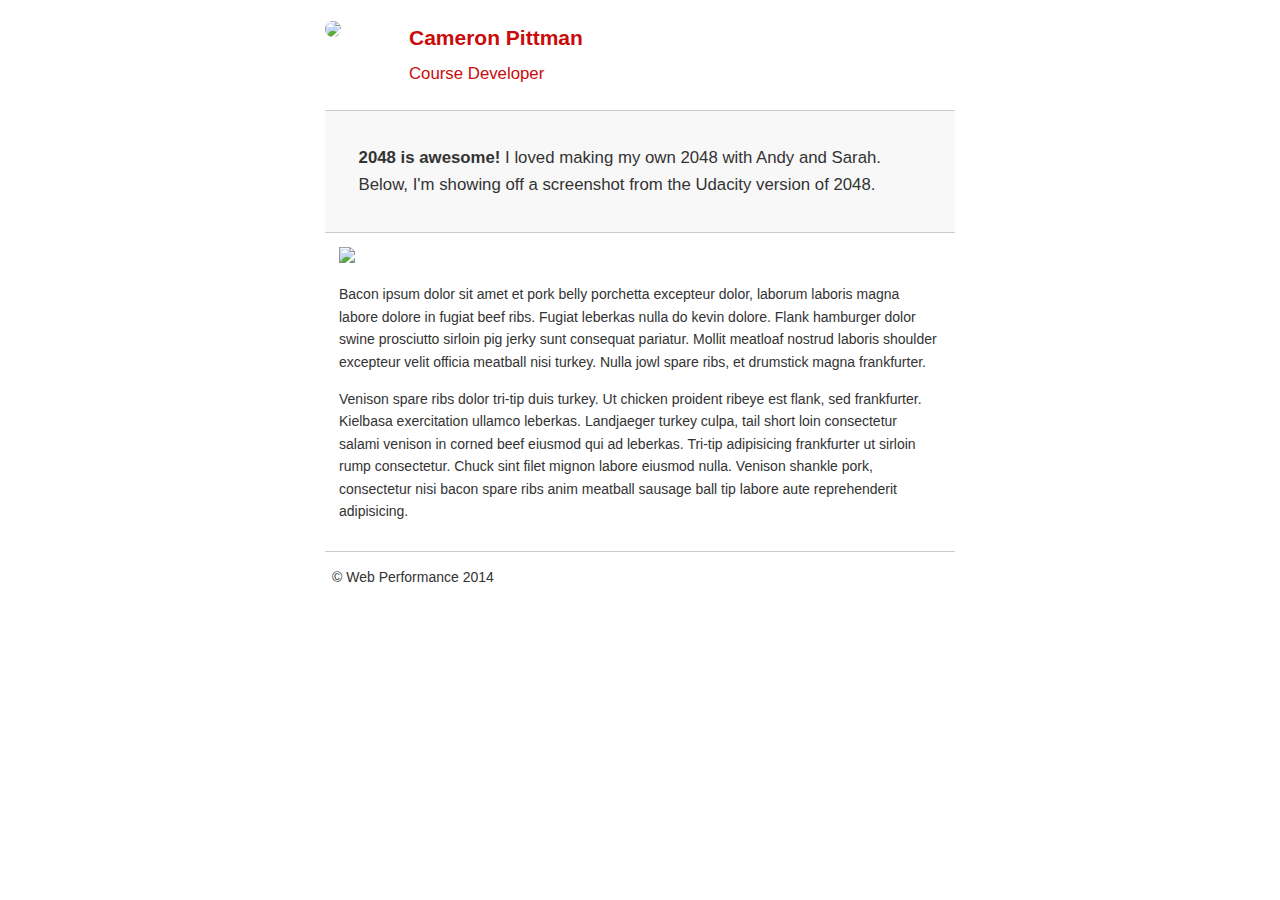
==== project-2048.html @ 22b9d311 "Adding inline CSS" ====
<!DOCTYPE html>
<html lang="en">
  <head>
    <meta charset="utf-8">
    <meta name="viewport" content="width=device-width, initial-scale=1">
    <meta name="description" content=" FILL ME IN ">
    <meta name="author" content=" FILL ME IN ">
    <title>Cameron Pittman: Portfolio</title>

    <!-- Hmm, what is the impact of web fonts on speed? Measure it... -->
    <!-- <link href="//fonts.googleapis.com/css?family=Open+Sans:400,700" rel="stylesheet"> -->

    <!-- <link href="css/style.css" rel="stylesheet"> -->
    <link href="css/print.css" rel="stylesheet">

    <script>
      (function(w,g){w['GoogleAnalyticsObject']=g;
      w[g]=w[g]||function(){(w[g].q=w[g].q||[]).push(arguments)};w[g].l=1*new Date();})(window,'ga');

      // Optional TODO: replace with your Google Analytics profile ID.
      ga('create', 'UA-XXXX-Y');
      ga('send', 'pageview');
    </script>
    <script src="//www.google-analytics.com/analytics.js"></script>
    <script src="js/perfmatters.js"></script>
  </head>

  <body>
    <style>.hero,footer{border-top:1px solid #ccc}footer span,li p{font-style:italic}html{font-size:100%;overflow-y:scroll;-webkit-tap-highlight-color:transparent;-ms-text-size-adjust:100%;-webkit-text-size-adjust:none}body{margin:0;font-size:14px;line-height:1.61;font-weight:400;background:#fff}b,header p,strong{font-weight:700}body,button,input,select,textarea{font-family:'Open Sans',sans-serif;color:#333}a{color:#12C}a:visited{color:#61C}a:focus{outline:dotted thin}a:active,a:hover{color:#c00;outline:0}code,pre{font-family:monospace,monospace;font-size:1em}ol,ul{margin:1em 0;padding:0 0 0 20px}img{border:0;max-width:100%}.container,footer,header{max-width:45em;margin:0 auto}header{padding:0 .5em;color:#C90B0B}header img{border-radius:40px;float:left}header p{font-size:1.5em;padding-left:4em}header p span{font-size:.8em;font-weight:400}.hero{padding:2em;background-color:#f8f8f8;font-size:1.2em;border-bottom:1px solid #ccc}.content{padding:1em}.content li{list-style-type:none;font-size:1.1em}li img{float:left;padding-right:1em}li p{font-size:.9em}footer{padding:0 .5em}footer span{float:right}@media only screen and (max-width:480px){body{font-size:12px}header p{padding-left:4.5em}}</style>
    <header>
      <a href="/"><img src="img/profilepic.jpg"></a>
      <p>Cameron Pittman<br><span>Course Developer</span></p>
    </header>

    <div class="container">
      <div class="hero">
        <strong>2048 is awesome!</strong> I loved making my own 2048 with Andy and Sarah. Below, I'm showing off a screenshot from the Udacity version of 2048.
      </div>

      <div class="content">

        <img class="img-responsive" src="img/2048.png">

        <p>Bacon ipsum dolor sit amet et pork belly porchetta excepteur dolor, laborum laboris magna labore dolore in fugiat beef ribs. Fugiat leberkas nulla do kevin dolore. Flank hamburger dolor swine prosciutto sirloin pig jerky sunt consequat pariatur. Mollit meatloaf nostrud laboris shoulder excepteur velit officia meatball nisi turkey. Nulla jowl spare ribs, et drumstick magna frankfurter.</p>

        <p>Venison spare ribs dolor tri-tip duis turkey. Ut chicken proident ribeye est flank, sed frankfurter. Kielbasa exercitation ullamco leberkas. Landjaeger turkey culpa, tail short loin consectetur salami venison in corned beef eiusmod qui ad leberkas. Tri-tip adipisicing frankfurter ut sirloin rump consectetur. Chuck sint filet mignon labore eiusmod nulla. Venison shankle pork, consectetur nisi bacon spare ribs anim meatball sausage ball tip labore aute reprehenderit adipisicing.</p>

    </div>

    <footer>
      <p>&copy; Web Performance 2014 <span id="crp-stats"></span></p>
    </footer>
  </body>
</html>
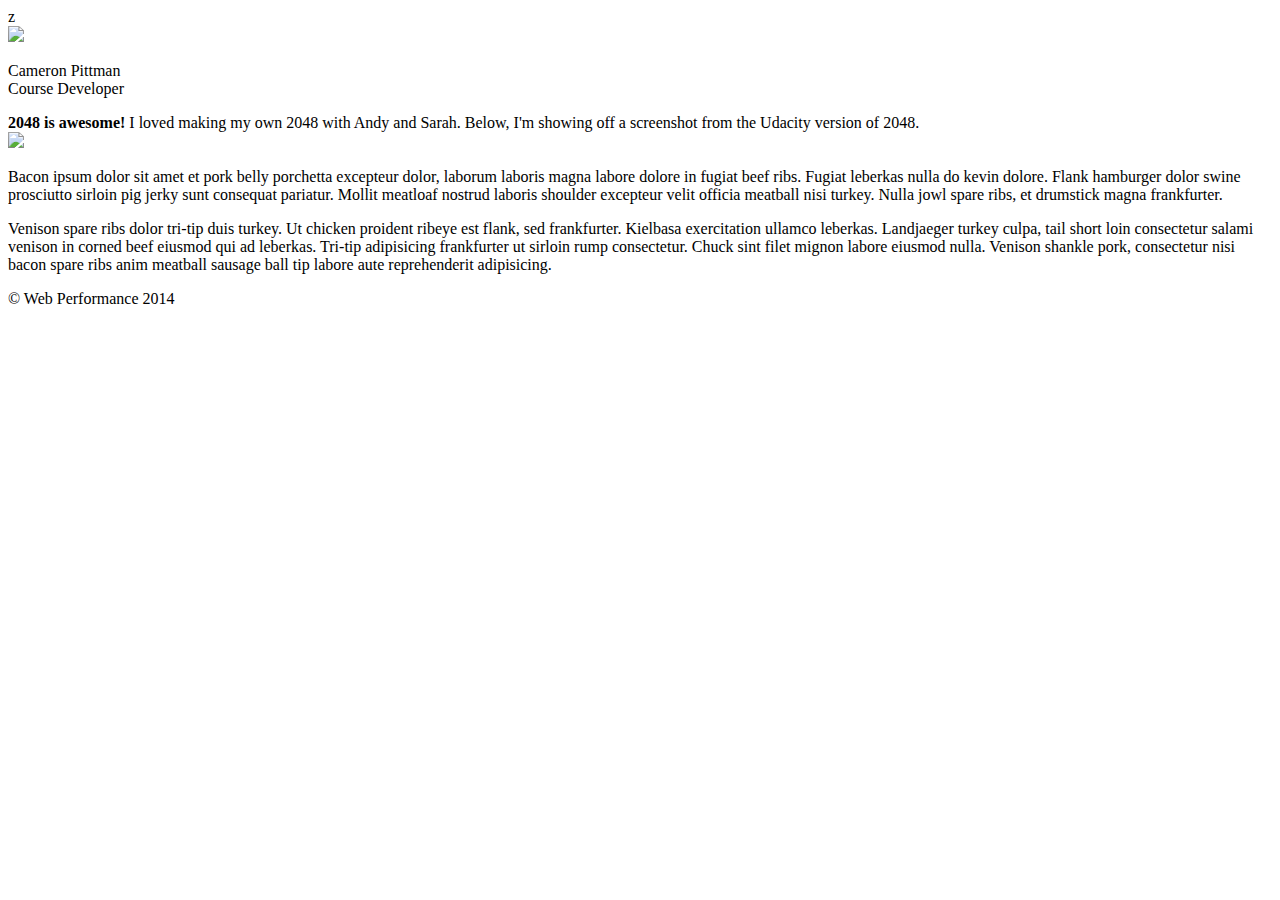
==== commit e4b1346c: "Inlining CSS + add print media query" ====
--- a/project-2048.html
+++ b/project-2048.html
@@ -10,7 +10,7 @@
     <!-- Hmm, what is the impact of web fonts on speed? Measure it... -->
     <!-- <link href="//fonts.googleapis.com/css?family=Open+Sans:400,700" rel="stylesheet"> -->
 
-    <!-- <link href="css/style.css" rel="stylesheet"> -->
+    z<link href="css/style.css" rel="stylesheet">
     <link href="css/print.css" rel="stylesheet">
 
     <script>
@@ -26,7 +26,6 @@
   </head>
 
   <body>
-    <style>.hero,footer{border-top:1px solid #ccc}footer span,li p{font-style:italic}html{font-size:100%;overflow-y:scroll;-webkit-tap-highlight-color:transparent;-ms-text-size-adjust:100%;-webkit-text-size-adjust:none}body{margin:0;font-size:14px;line-height:1.61;font-weight:400;background:#fff}b,header p,strong{font-weight:700}body,button,input,select,textarea{font-family:'Open Sans',sans-serif;color:#333}a{color:#12C}a:visited{color:#61C}a:focus{outline:dotted thin}a:active,a:hover{color:#c00;outline:0}code,pre{font-family:monospace,monospace;font-size:1em}ol,ul{margin:1em 0;padding:0 0 0 20px}img{border:0;max-width:100%}.container,footer,header{max-width:45em;margin:0 auto}header{padding:0 .5em;color:#C90B0B}header img{border-radius:40px;float:left}header p{font-size:1.5em;padding-left:4em}header p span{font-size:.8em;font-weight:400}.hero{padding:2em;background-color:#f8f8f8;font-size:1.2em;border-bottom:1px solid #ccc}.content{padding:1em}.content li{list-style-type:none;font-size:1.1em}li img{float:left;padding-right:1em}li p{font-size:.9em}footer{padding:0 .5em}footer span{float:right}@media only screen and (max-width:480px){body{font-size:12px}header p{padding-left:4.5em}}</style>
     <header>
       <a href="/"><img src="img/profilepic.jpg"></a>
       <p>Cameron Pittman<br><span>Course Developer</span></p>
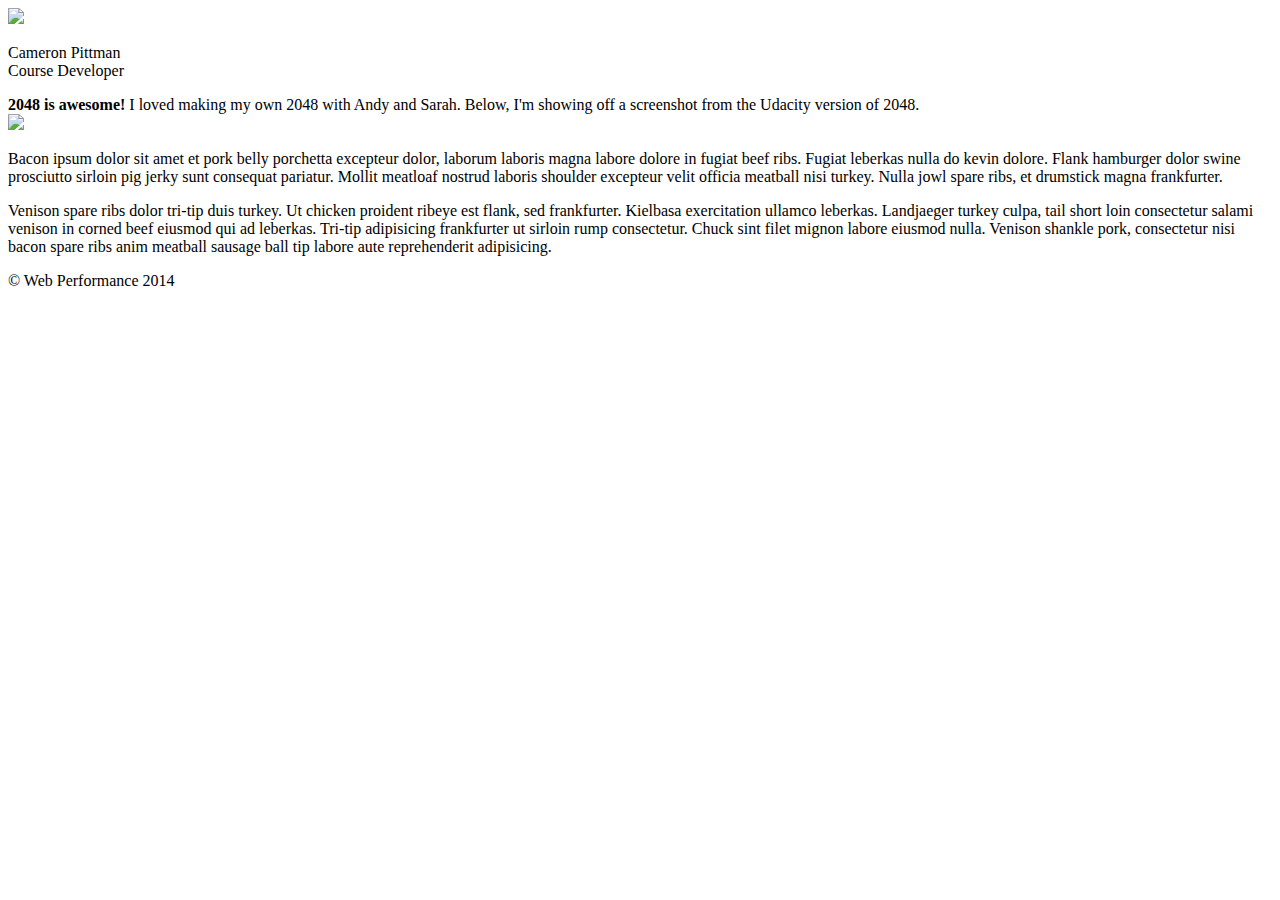
==== commit 377839b9: "Remove downloaded fonts" ====
--- a/project-2048.html
+++ b/project-2048.html
@@ -10,7 +10,7 @@
     <!-- Hmm, what is the impact of web fonts on speed? Measure it... -->
     <!-- <link href="//fonts.googleapis.com/css?family=Open+Sans:400,700" rel="stylesheet"> -->
 
-    z<link href="css/style.css" rel="stylesheet">
+    <link href="css/style.css" rel="stylesheet">
     <link href="css/print.css" rel="stylesheet">
 
     <script>
